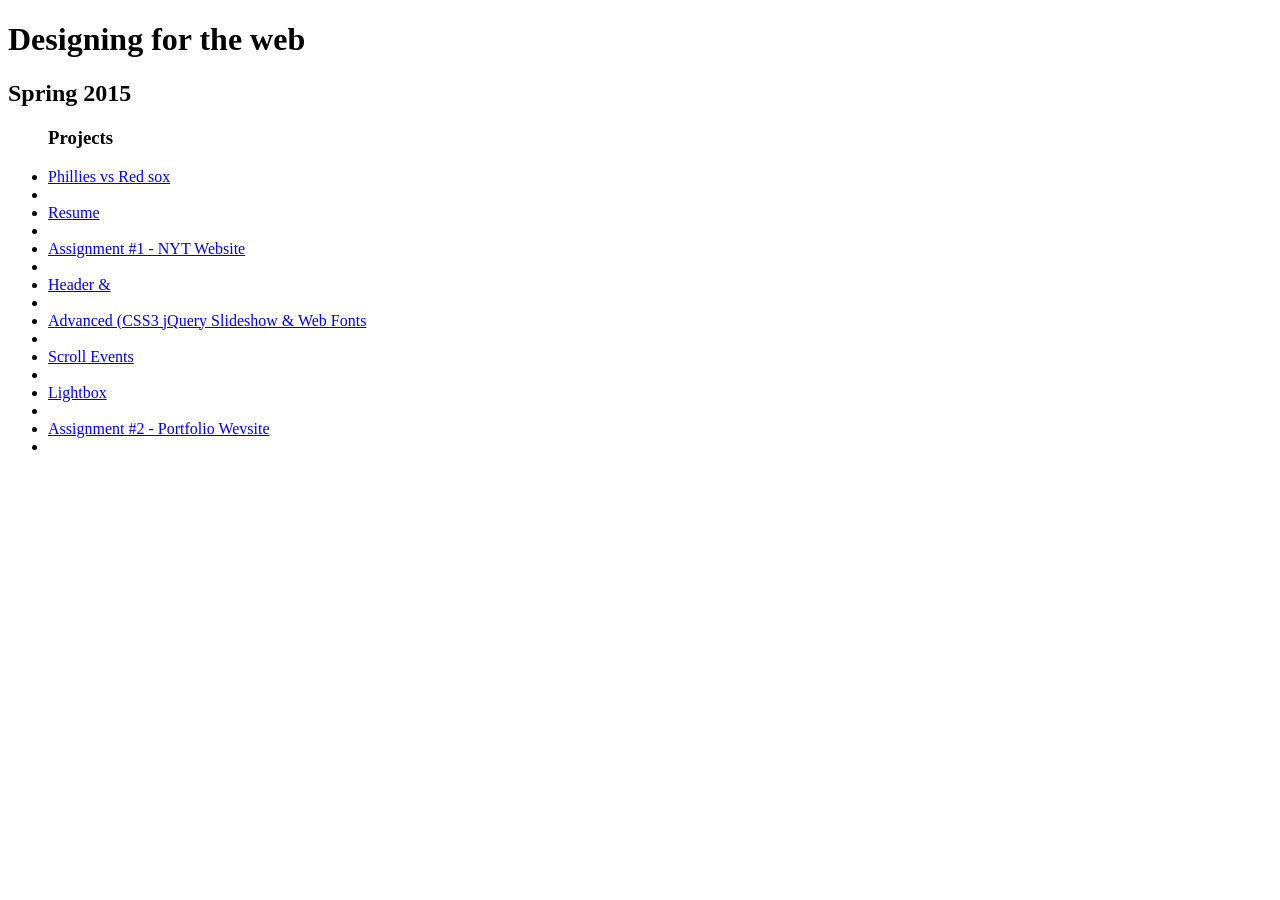
==== Index.html @ f4ede29c "Created index.HTML File" ====
<!doctype html>
<html>
	<head>
		<title>Designing for the web | Spring 2015</title>
	</head>

	<body>
		<div>
			<h1>Designing for the web</h1>
			<h2>Spring 2015</h2>

			<ul>
				<h3>Projects</h3>
				<li><a href='/phillies'>Phillies vs Red sox</a><li>
				<li><a href='/resume'>Resume</a><li>
				<li><a href='/assignment1'>Assignment #1 - NYT Website</a><li>
				<li><a href='/header-grid'>Header &amp;</a><li>
				<li><a href='/advanced'>Advanced (CSS3 jQuery Slideshow &amp; Web Fonts</a><li>
				<li><a href='/scrollit'>Scroll Events</a><li>
				<li><a href='/lightbox'>Lightbox</a><li>
				<li><a href='/assignment2'>Assignment #2 - Portfolio Wevsite</a><li>
			</ul>



		</div>
	</body>
</html>
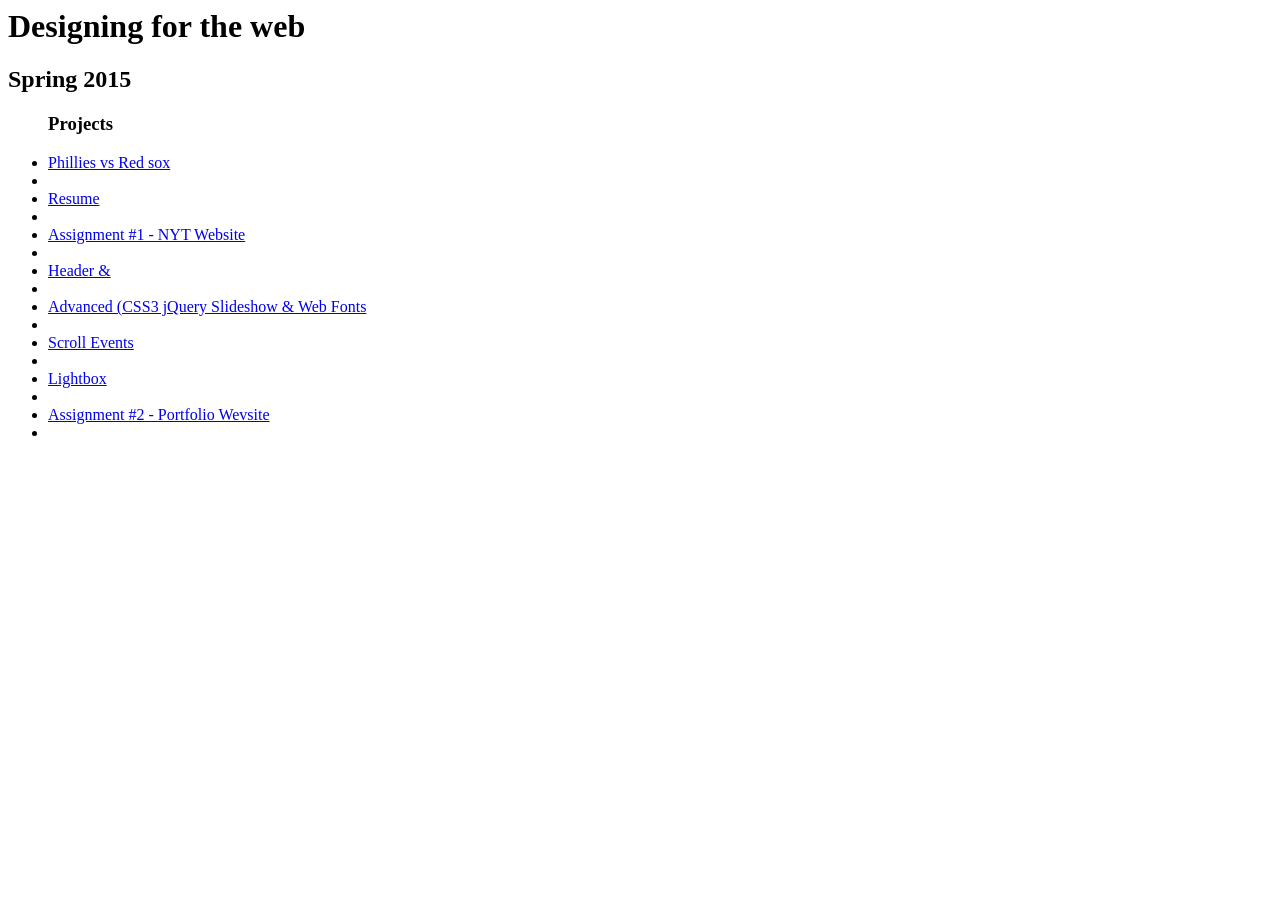
==== commit afeb4736: "Created Index.HTML" ====
--- a/Index.html
+++ b/Index.html
@@ -1,4 +1,4 @@
-<!doctype html>
+<! doctype html>
 <html>
 	<head>
 		<title>Designing for the web | Spring 2015</title>
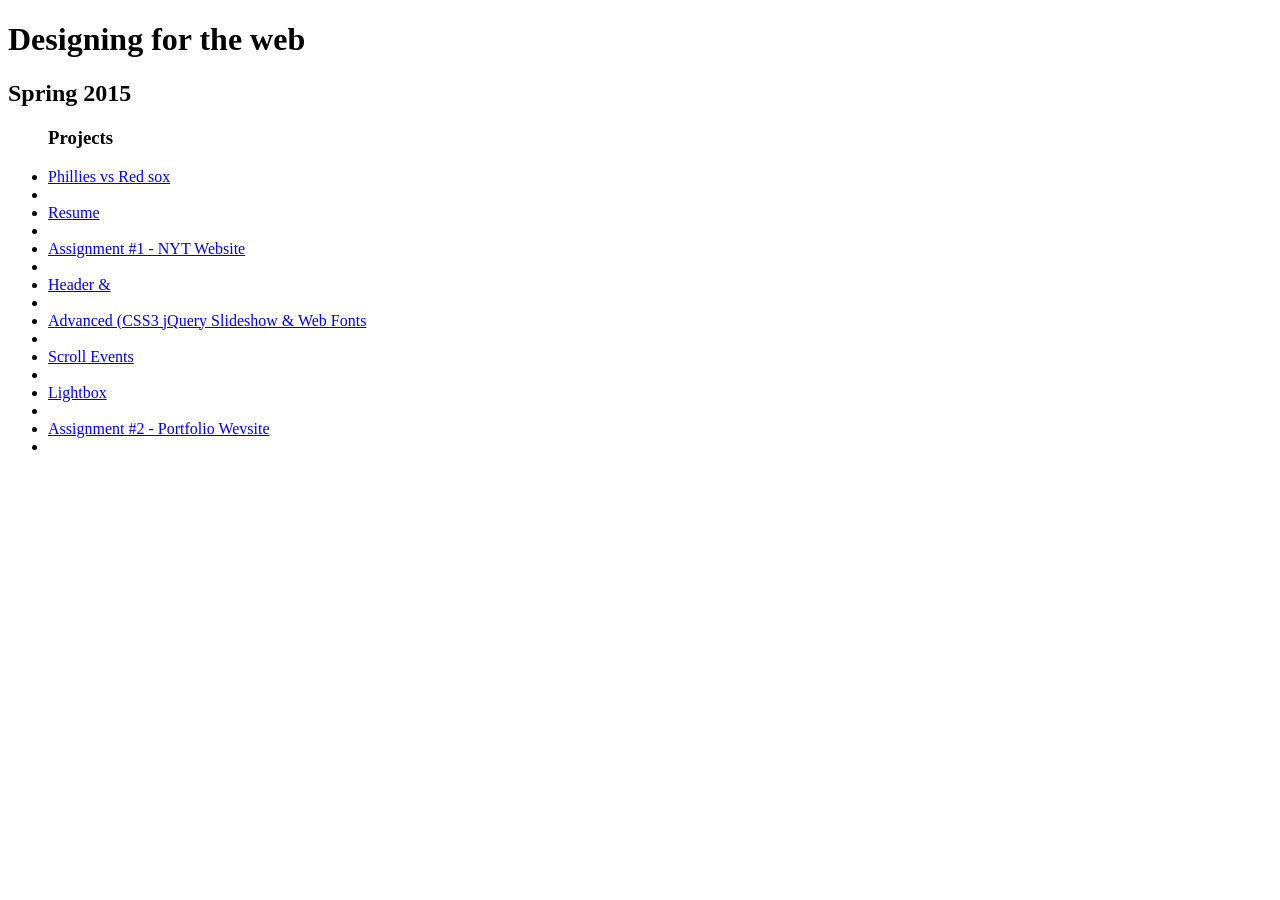
==== commit 123cdbd8: "Fixed Doctype" ====
--- a/Index.html
+++ b/Index.html
@@ -1,4 +1,4 @@
-<! doctype html>
+<!doctype html>
 <html>
 	<head>
 		<title>Designing for the web | Spring 2015</title>
@@ -22,7 +22,6 @@
 			</ul>
 
 
-
 		</div>
 	</body>
 </html>
